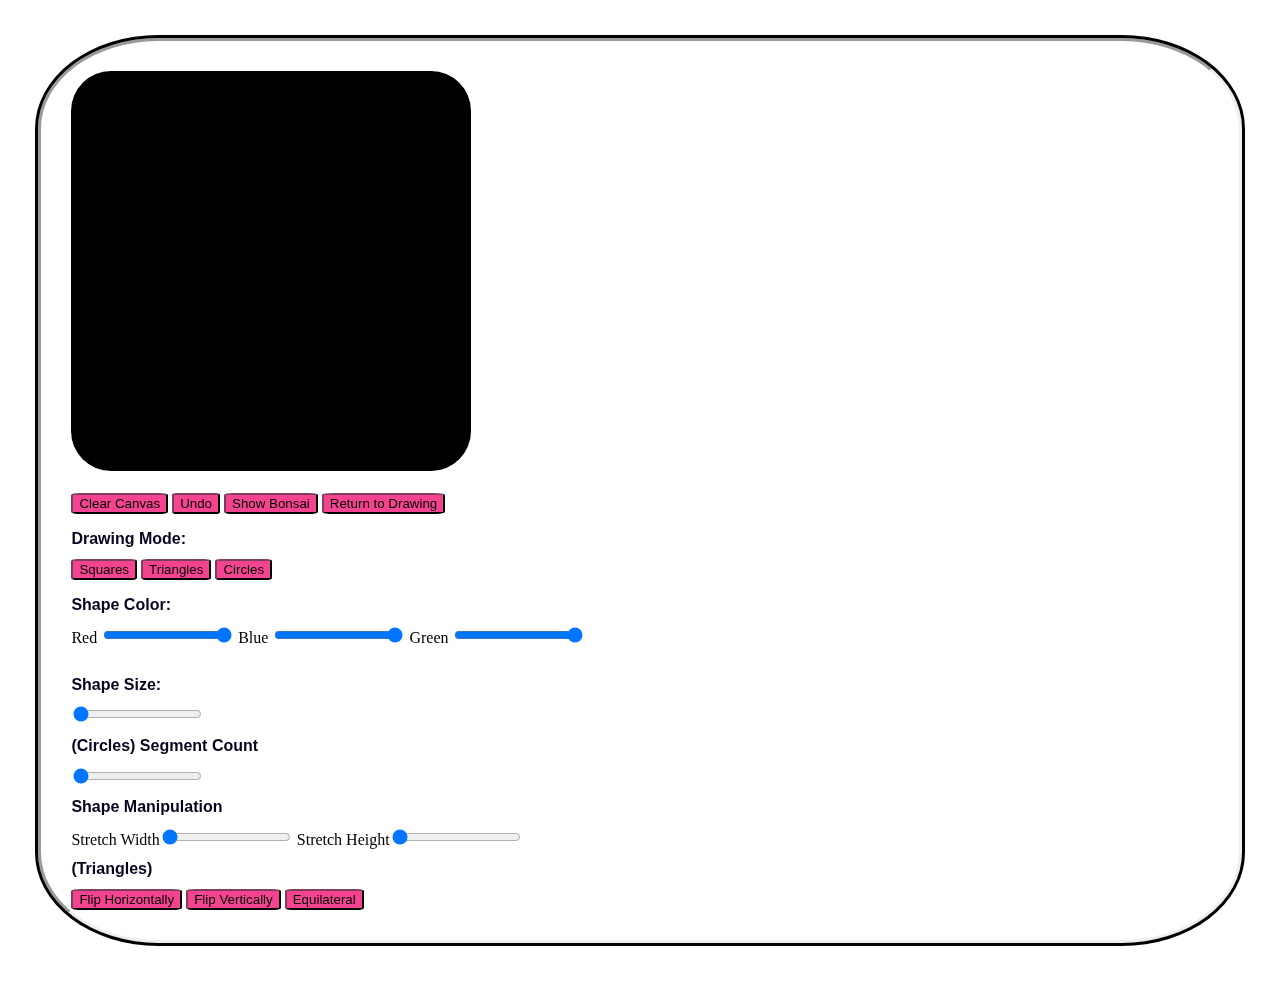
==== ch02/asg1.html @ 1de7a6f8 "all files added and renamed" ====
<!DOCTYPE html>
<html lang="en">

<head>
  <meta charset="utf-8" />
  <link rel="stylesheet" href="styles.css">
  <title>Change a point color</title>
</head>

<body onload="main()">
  <canvas id="webgl" width="400" height="400">
    Please use a browser that supports "canvas"
  </canvas>

  <canvas id="secondcanv" width="400" height="400">
    Please use a browser that supports "canvas"
  </canvas>

  <div style="display:none;">
    <img id="img" src="bonsaipic.png" />
  </div>

  <br></br>
  <button type="button" id="clear">Clear Canvas</button>
  <button type="button" id="delete">Undo</button>
  <button type="button" id="bonsaip">Show Bonsai</button>
  <button type="button" id="return">Return to Drawing</button>

  <p>
  <h1>Drawing Mode:</h1>
  <button type="button" id="square">Squares</button>
  <button type="button" id="triangle">Triangles</button>
  <button type="button" id="circle">Circles</button>
  <p>
  <h1>Shape Color:</h1>
  Red
  <input type="range" min="0" max="100" value="100" class="slider" id="redS">
  Blue
  <input type="range" min="0" max="100" value="100" class="slider" id="blueS">
  Green
  <input type="range" min="0" max="100" value="100" class="slider" id="greenS">
  <br></br>

  <h1>Shape Size:</h1> 
  <input type="range" min="10" max="50" value="10" class="slider" id="size">
  <h1>(Circles) Segment Count</h1> <input type="range" min="10" max="50" value="10" class="slider" id="segment">
  
  <h1>Shape Manipulation</h1>
  Stretch Width<input type="range" min="0" max="50" value="0" class="slider" id="width">
  Stretch Height<input type="range" min="0" max="50" value="0" class="slider" id="height">
  <h1>(Triangles) </h1><button type="button" id="fliph">Flip Horizontally</button>
  <button type="button" id="flipv">Flip Vertically</button>
  <button type="button" id="eql">Equilateral</button>
  
  <script src="../lib/webgl-utils.js"></script>
  <script src="../lib/webgl-debug.js"></script>
  <script src="../lib/cuon-utils.js"></script>
  <script src="asg1.js"></script>
  <script src="Point.js"></script>
  <script src="Triangle.js"></script>
  <script src="Circles.js"></script>
  <script src="Bonsai.js"></script>

</body>

</html>
---- ch02/styles.css ----
body {
    background-color: rgb(255, 255, 255);
    outline-style: solid;
    margin: 3%;
    padding: 30px;
    border-radius: 10%;
    border-style: inset;
}
canvas{
    border-radius: 10%;
    border-color: rgb(189, 46, 117);
}
h1 {
    color: rgb(4, 4, 31);
    font-family: sans-serif;
    font-size: 100%;
}

h2 {
    color: rgb(0, 0, 0);
    font-family: sans-serif;
    font-size: 80%;
    word-wrap: break-word
}

button {
    background-color: #f44490;
    /* Green */
    color: rgb(0, 0, 0);
    font-family: sans-serif;
    border-radius: 10%;
    border-color: rgb(40, 20, 30);
}

button:hover {
    background-color: #0d2954;
    /* Green */
}
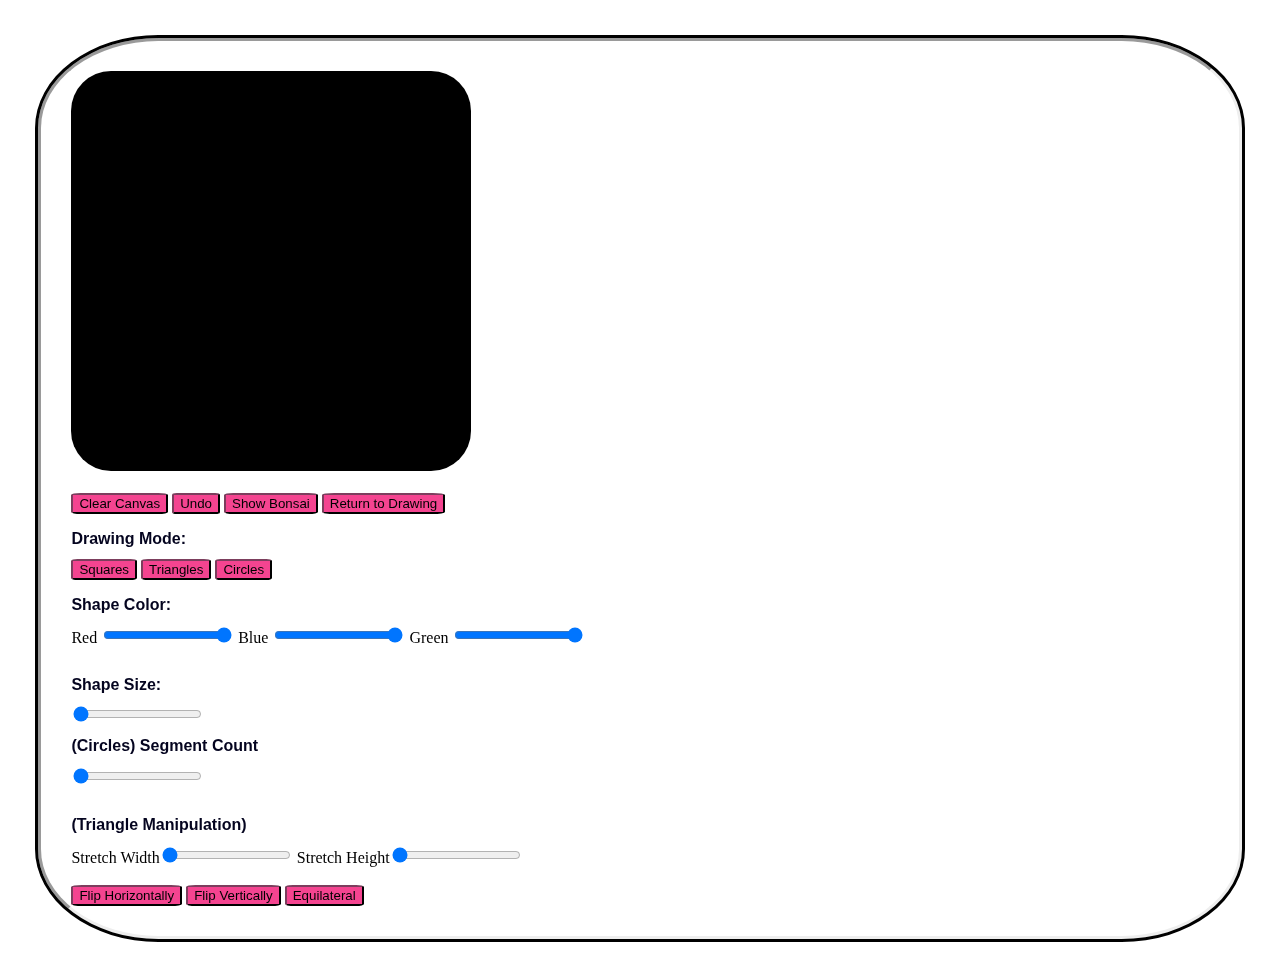
==== commit 2652d391: "final updates" ====
--- a/ch02/asg1.html
+++ b/ch02/asg1.html
@@ -18,6 +18,11 @@
 
   <div style="display:none;">
     <img id="img" src="bonsaipic.png" />
+  </div>
+
+  <div id=img2 style="display:none;">
+    <h1>Bonsai Reference Image</h1>
+    <img id="img22" src="img.jpg" width="400" height="300"/>
   </div>
 
   <br></br>
@@ -44,13 +49,15 @@
   <h1>Shape Size:</h1> 
   <input type="range" min="10" max="50" value="10" class="slider" id="size">
   <h1>(Circles) Segment Count</h1> <input type="range" min="10" max="50" value="10" class="slider" id="segment">
-  
-  <h1>Shape Manipulation</h1>
-  Stretch Width<input type="range" min="0" max="50" value="0" class="slider" id="width">
-  Stretch Height<input type="range" min="0" max="50" value="0" class="slider" id="height">
-  <h1>(Triangles) </h1><button type="button" id="fliph">Flip Horizontally</button>
+  <br></br>
+  <h1>(Triangle Manipulation)</h1>
+    Stretch Width<input type="range" min="0" max="50" value="0" class="slider" id="width">
+    Stretch Height<input type="range" min="0" max="50" value="0" class="slider" id="height">
+    <br></br>
+  <button type="button" id="fliph">Flip Horizontally</button>
   <button type="button" id="flipv">Flip Vertically</button>
   <button type="button" id="eql">Equilateral</button>
+ 
   
   <script src="../lib/webgl-utils.js"></script>
   <script src="../lib/webgl-debug.js"></script>
@@ -59,7 +66,6 @@
   <script src="Point.js"></script>
   <script src="Triangle.js"></script>
   <script src="Circles.js"></script>
-  <script src="Bonsai.js"></script>
 
 </body>
 
